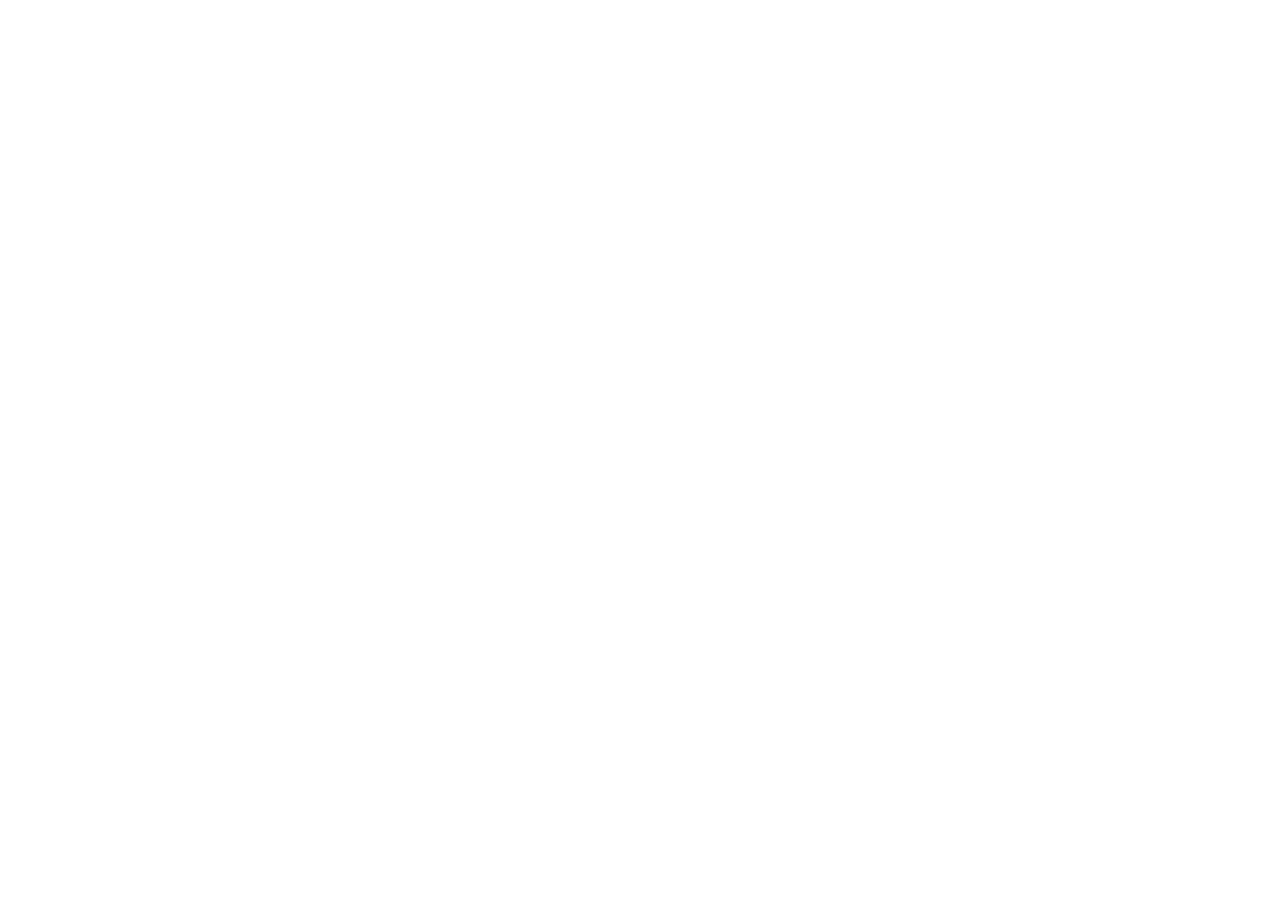
==== index.html @ 3e12c7b1 "gitignore" ====
<!DOCTYPE html>
<html lang="en">
<head>
    <meta charset="UTF-8">
    <meta name="viewport" content="width=device-width, initial-scale=1.0">
    <title>formularioLS</title>
</head>
<body>
    <div>
        
    </div>
</body>
</html>
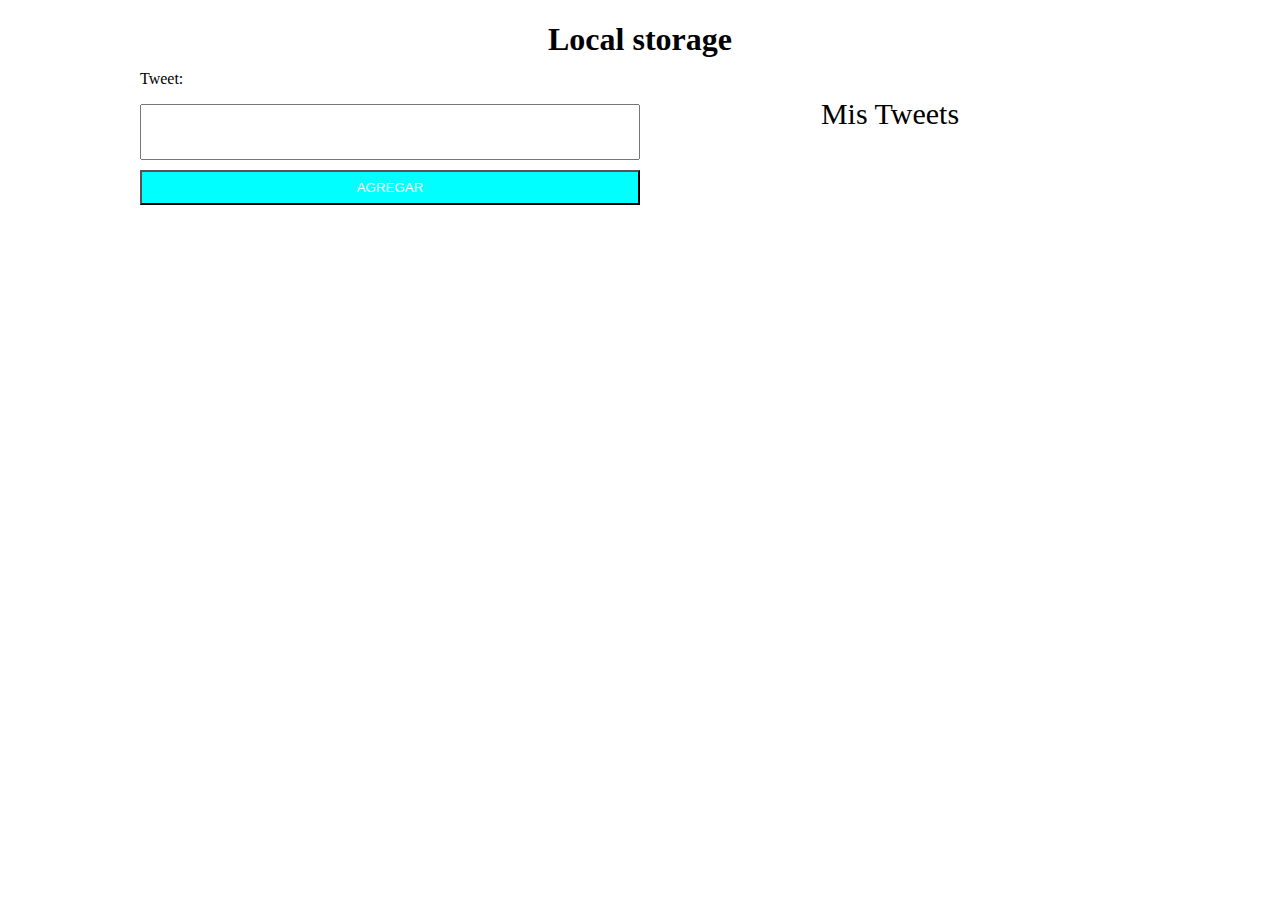
==== commit a42293cc: "mi intento" ====
--- a/index.html
+++ b/index.html
@@ -4,10 +4,27 @@
     <meta charset="UTF-8">
     <meta name="viewport" content="width=device-width, initial-scale=1.0">
     <title>formularioLS</title>
+    <link rel="stylesheet" href="estilos.css">
 </head>
 <body>
-    <div>
-        
+    <main>
+    <h1 class="title">Local storage</h1>
+
+
+    <div class="contenedor">
+        <div class="tweets">
+            <p class="titulo1">Tweet:</p>
+            <input type="text" id="entrada">
+            <button class="buton">AGREGAR</button>
+        </div>
+        <div class="mis-tweets">
+            <p>Mis Tweets</p>
+            <ul id="list">
+                
+            </ul>
+        </div>
     </div>
+
+    <script src="app.js"></script>
 </body>
 </html>--- a/estilos.css
+++ b/estilos.css
@@ -0,0 +1,46 @@
+.title{
+    display: flex;
+    justify-content: center;
+}
+
+.contenedor{
+    height: 100px;
+    display: flex;
+    align-items: center;
+    justify-content: center;
+}
+
+.tweets{
+    width: 500px;
+    display: flex;
+    flex-direction: column;
+    justify-content: space-between;
+}
+
+.tweets input{
+    height: 50px;
+}
+
+.mis-tweets{
+    max-height: 150px;
+    width: 500px;
+    display: flex;
+    flex-direction: column;
+    align-items: center;
+    justify-content: space-between;
+}
+
+.mis-tweets p{
+    font-size: 30px;
+}
+
+.mis-tweets li{
+    width: 400px;
+}
+
+.buton{
+    background-color: aqua;
+    color: white;
+    margin-top: 10px;
+    padding: 8px 12px;
+}